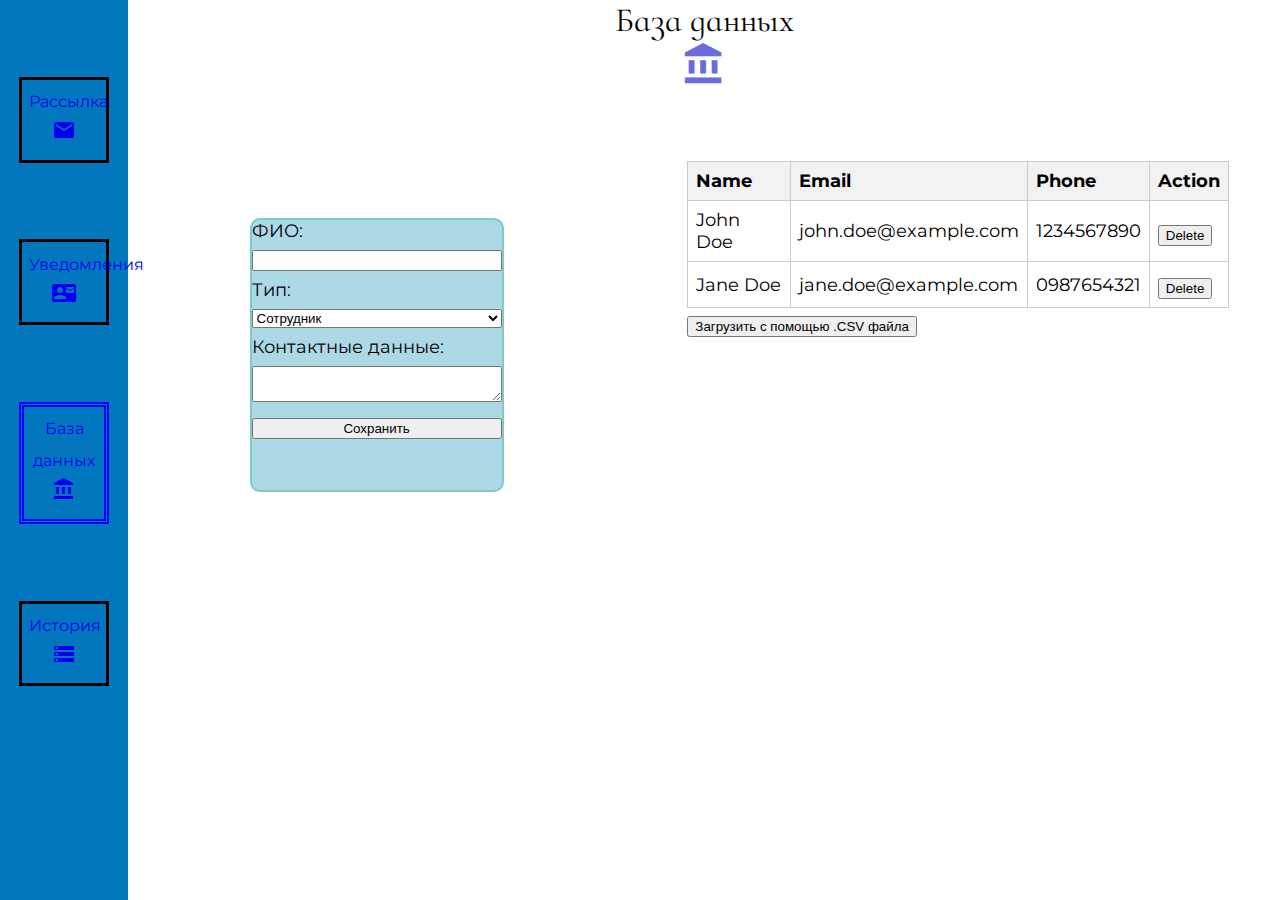
==== bd.html @ 76805e83 "initial commit" ====
<!DOCTYPE html>
<html>
<head>
    <link href="https://fonts.googleapis.com/icon?family=Material+Icons" rel="stylesheet">
    <link href='https://fonts.googleapis.com/css?family=Cormorant Infant' rel='stylesheet'>
    <link href='https://fonts.googleapis.com/css?family=Montserrat' rel='stylesheet'>
	<link rel="stylesheet" type="text/css" href="styles.css">
</head>
<body>
    <div class="left">
        <ul class="nav"> 
            <li><a href="sender.html">Рассылка<br>
                <i class="material-icons">mail</i>
            </a></li>
            <li><a href="notification.html">Уведомления<br>
                <i class="material-icons">contact_mail</i></a></li>
            <chosen><li>
                <a href="bd.html">База данных<br>
                    <i class="material-icons">account_balance</i>
                </a></li></chosen>
                <li><a href="history.html">История<br>
                    <i class="material-icons">storage</i></a></li>
        </ul>
    </div>
    <div class="head_title">
        <header>База данных<br>
        <i class="material-icons">account_balance</i>
        </header>
    </div>
    <div class="main">
        <div class="new_person">
            <div id="square">
                <form id="form">
                    <label for="fio">ФИО:</label>
                    <input type="text" id="fio" name="fio" required>
                    <label for="type">Тип:</label>
                    <select id="type" name="type">
                        <option value="employee">Сотрудник</option>
                        <option value="client">Клиент</option>
                    </select>
                    <label for="contact">Контактные данные:</label>
                    <textarea id="contact" name="contact" required></textarea>
                    <button type="submit">Сохранить</button>
                </form>
            </div>
            
        </div>
        <div class="table_person">
            <table id="myTable">
                <tr>
                    <th>Name</th>
                    <th>Email</th>
                    <th>Phone</th>
                    <th>Action</th>
                </tr>
                <tr>
                    <td>John Doe</td>
                    <td>john.doe@example.com</td>
                    <td>1234567890</td>
                    <td><button class="delete-btn">Delete</button></td>
                </tr>
                <tr>
                    <td>Jane Doe</td>
                    <td>jane.doe@example.com</td>
                    <td>0987654321</td>
                    <td><button class="delete-btn">Delete</button></td>
                </tr>
            </table>
            <button id="load-csv">Загрузить с помощью .CSV файла</button>    
        </div>
    </div>
    
    <script>
        document.querySelectorAll('.delete-btn').forEach(btn => {
            btn.addEventListener('click', function() {
                const row = this.parentNode.parentNode;
                row.parentNode.removeChild(row);
            });
        });
    </script>
</body>
</html>
---- styles.css ----
body {
    margin: 0;
    padding: 0;
    font-size: 100%;
}
.left {
    position: absolute;
    height: 100%;
    background-color: #0277bd;
    width: 10%;
}
.nav {
    margin: 0;
    padding: 0;
    list-style: none;
}
.nav chosen li {   
    border: 5px solid blue;
    border-style: double;

}
.nav li {    
    margin-top: 60%;
    margin-left: 15%;
    margin-right: 15%;
    margin-bottom: 60%;   
    border: 3px solid black;
    padding: 5%;
}

.nav li a {
    text-align: center; 
    display: block;
    line-height: 2em;
    width: 100%;
    text-decoration: none;
    font-family: 'Montserrat';
    font-size: 16px;
}
a:visited {
    color: black;
  }
.head_title {
    font-size: 34px;
    font-family: 'Cormorant Infant';
    text-align: center;
    width: 90%;
    margin-left: 10%;
}
.head_title header i{
    font-size: 46px;
    color: #6b6bdb;
}
.main {
    font-family: 'Montserrat';
    font-size: 18px;
    display: flex;
    width: 90%;
    margin-left: 15%;
    margin-top: 5%;
}
.main table {
    margin-right: 15%;
}
.new_person {
    width: 33%;
    margin-left: 5%;
}
.table_person {
    width: 47%;
    margin-left: 5%;
}
.text_area {
    width: 30%;
}
.text_area textarea {
    margin-top: 4%;
    width: 400px;
    height: 350px;
    background-color: #cfd8dc;
    border: 4px solid black;
    -webkit-border-radius: 10px;
    -moz-border-radius: 10px;
    border-radius: 10px;
}
.type_send {
    width: 25%;
    margin-left: 5%;
}
.type_client {
    width: 25%;
}
.send_img {
    width: 10%;
}
.send_img i {
    margin-left: 20%;
    font-size: 36px;
    margin-top: 40%;
}
.container {
    max-width: 1200px;
    margin: 0 auto;
    padding: 2rem;
}

form {
    display: flex;
    flex-wrap: wrap;
    margin-bottom: 2rem;
}

label,
input,
select,
textarea {
    flex-basis: 100%;
    margin-bottom: 0.5rem;
}

button {
    flex-basis: 100%;
    margin-top: 0.5rem;
}

table {
    width: 100%;
    border-collapse: collapse;
}

th, td {
    border: 1px solid #ccc;
    padding: 0.5rem;
    text-align: left;
}

th {
    background-color: #f2f2f2;
}
#notification-form {
    display: flex;
    flex-direction: column;
    align-items: center;
    margin-top: 50px;
  }
  
  #message-text {
    width: 500px;
    height: 200px;
    resize: vertical;
    padding: 10px;
    margin-bottom: 20px;
  }
  
  #recipient-type {
    display: flex;
    margin-bottom: 20px;
  }
  
  #recipient-type label {
    margin: 0 10px;
  }
  
  #message-type {
    display: flex;
    margin-bottom: 20px;
  }
  
  #message-type label {
    margin: 0 10px;
  }
  
  #attach-image {
    margin-bottom: 20px;
  }
#square {
    margin-top: 15%;
    width: 250px;
    height: 270px;
    background: #add8e6;
    border: 2px solid #80cbc4;
	border-radius: 10px 10px 10px 10px;
	-moz-border-radius: 10px 10px 10px 10px;
	-webkit-border-radius: 10px 10px 10px 10px;
}
#square a input{
    margin-top: 10%;
    margin-left: 10%;
}
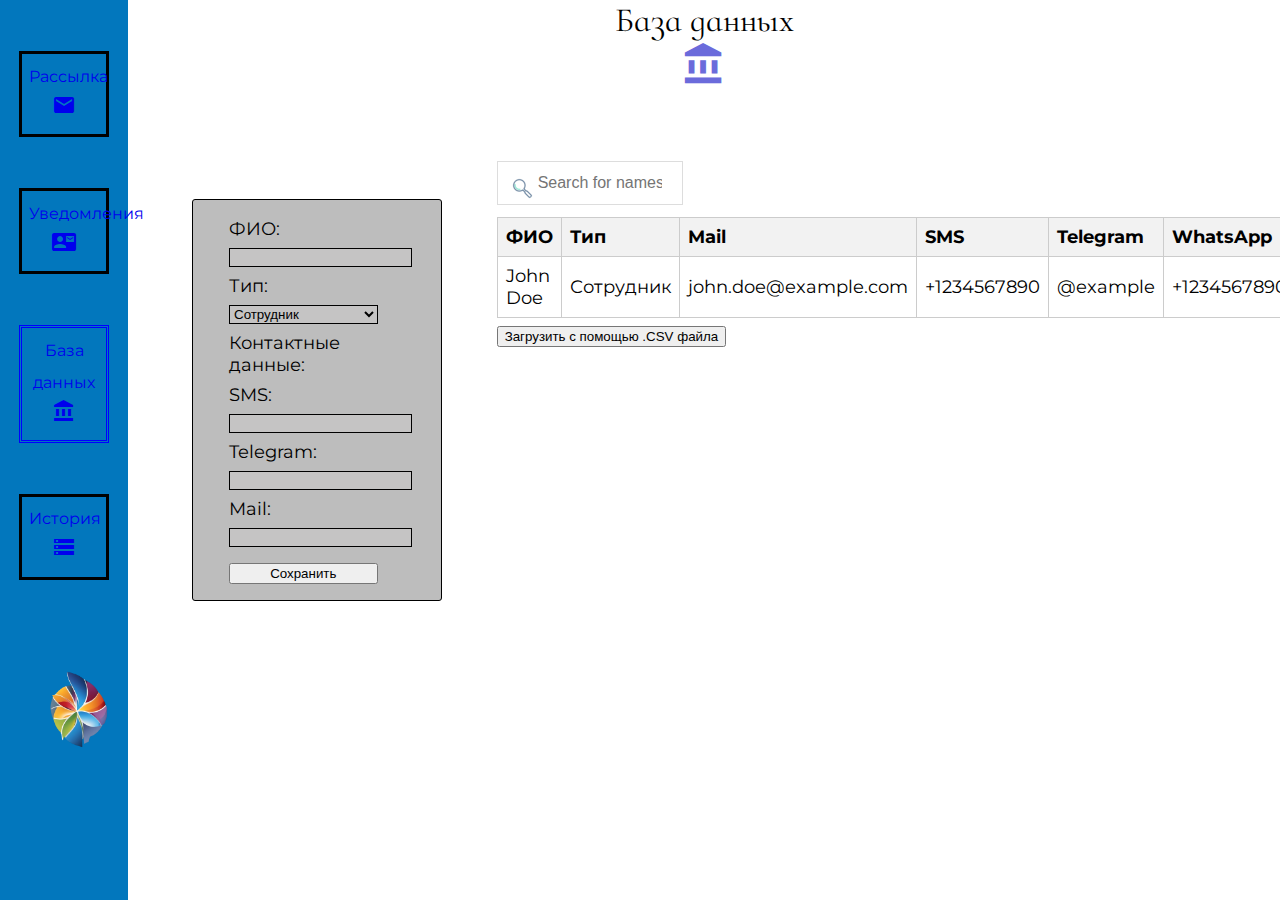
==== commit 9599178c: "Created web part of system" ====
--- a/bd.html
+++ b/bd.html
@@ -1,6 +1,8 @@
 <!DOCTYPE html>
 <html>
 <head>
+    <link rel="shortcut icon" href="logo.png" />
+    <title>База данных</title>
     <link href="https://fonts.googleapis.com/icon?family=Material+Icons" rel="stylesheet">
     <link href='https://fonts.googleapis.com/css?family=Cormorant Infant' rel='stylesheet'>
     <link href='https://fonts.googleapis.com/css?family=Montserrat' rel='stylesheet'>
@@ -20,6 +22,7 @@
                 </a></li></chosen>
                 <li><a href="history.html">История<br>
                     <i class="material-icons">storage</i></a></li>
+                <img src="logo.png" width="100" height="100"/>
         </ul>
     </div>
     <div class="head_title">
@@ -29,8 +32,8 @@
     </div>
     <div class="main">
         <div class="new_person">
-            <div id="square">
-                <form id="form">
+            <div id="square_form">
+                <form id="new_form">
                     <label for="fio">ФИО:</label>
                     <input type="text" id="fio" name="fio" required>
                     <label for="type">Тип:</label>
@@ -39,30 +42,36 @@
                         <option value="client">Клиент</option>
                     </select>
                     <label for="contact">Контактные данные:</label>
-                    <textarea id="contact" name="contact" required></textarea>
+                    <label for="sms">SMS:</label>
+                    <input type="text" id="sms" name="sms" required>
+                    <label for="telegram">Telegram:</label>
+                    <input type="text" id="telegram" name="telegram" required>
+                    <label for="mail">Mail:</label>
+                    <input type="text" id="mail" name="mail" required>
                     <button type="submit">Сохранить</button>
                 </form>
             </div>
             
         </div>
         <div class="table_person">
+            <input type="text" id="myInput" onkeyup="myFunction()" placeholder="Search for names..">
             <table id="myTable">
                 <tr>
-                    <th>Name</th>
-                    <th>Email</th>
-                    <th>Phone</th>
-                    <th>Action</th>
+                    <th>ФИО</th>
+                    <th>Тип</th>
+                    <th>Mail</th>
+                    <th>SMS</th>
+                    <th>Telegram</th>
+                    <th>WhatsApp</th>
+                    <th>Удаление</th>
                 </tr>
                 <tr>
                     <td>John Doe</td>
+                    <td>Сотрудник</td>
                     <td>john.doe@example.com</td>
-                    <td>1234567890</td>
-                    <td><button class="delete-btn">Delete</button></td>
-                </tr>
-                <tr>
-                    <td>Jane Doe</td>
-                    <td>jane.doe@example.com</td>
-                    <td>0987654321</td>
+                    <td>+1234567890</td>
+                    <td>@example</td>
+                    <td>+1234567890</td>
                     <td><button class="delete-btn">Delete</button></td>
                 </tr>
             </table>
@@ -77,6 +86,24 @@
                 row.parentNode.removeChild(row);
             });
         });
+        function myFunction() {
+            var input, filter, table, tr, td, i, txtValue;
+            input = document.getElementById("myInput");
+            filter = input.value.toUpperCase();
+            table = document.getElementById("myTable");
+            tr = table.getElementsByTagName("tr");
+            for (i = 0; i < tr.length; i++) {
+                td = tr[i].getElementsByTagName("td")[0];
+                if (td) {
+                    txtValue = td.textContent || td.innerText;
+                    if (txtValue.toUpperCase().indexOf(filter) > -1) {
+                        tr[i].style.display = "";
+                    } else {
+                        tr[i].style.display = "none";
+                    }
+                }
+            }
+        }
     </script>
 </body>
 </html>
--- a/styles.css
+++ b/styles.css
@@ -15,16 +15,23 @@
     list-style: none;
 }
 .nav chosen li {   
-    border: 5px solid blue;
+    border: 3px solid blue;
     border-style: double;
 
 }
 .nav li {    
-    margin-top: 60%;
+    margin-top: 40%;
     margin-left: 15%;
     margin-right: 15%;
-    margin-bottom: 60%;   
+    margin-bottom: 40%;   
     border: 3px solid black;
+    padding: 5%;
+}
+.nav img {    
+    margin-top: 20%;
+    margin-left: 15%;
+    margin-right: 15%;
+    margin-bottom: 20%;   
     padding: 5%;
 }
 
@@ -55,7 +62,7 @@
     font-family: 'Montserrat';
     font-size: 18px;
     display: flex;
-    width: 90%;
+    width: 85%;
     margin-left: 15%;
     margin-top: 5%;
 }
@@ -63,11 +70,11 @@
     margin-right: 15%;
 }
 .new_person {
-    width: 33%;
-    margin-left: 5%;
+    display: flex;
+    width: 23%;
 }
 .table_person {
-    width: 47%;
+    width: 57%;
     margin-left: 5%;
 }
 .text_area {
@@ -98,11 +105,6 @@
     font-size: 36px;
     margin-top: 40%;
 }
-.container {
-    max-width: 1200px;
-    margin: 0 auto;
-    padding: 2rem;
-}
 
 form {
     display: flex;
@@ -110,16 +112,22 @@
     margin-bottom: 2rem;
 }
 
-label,
-input,
-select,
-textarea {
-    flex-basis: 100%;
+#new_form label { 
+    vertical-align: center;
+    flex-basis: 70%;
+    margin-bottom: 0.5rem;
+}
+
+#new_form input, select, textarea {
+    border: 1px solid black;
+    background-color: #c5c4c4;
+    vertical-align: center;
+    flex-basis: 70%;
     margin-bottom: 0.5rem;
 }
 
 button {
-    flex-basis: 100%;
+    flex-basis: 70%;
     margin-top: 0.5rem;
 }
 
@@ -137,42 +145,6 @@
 th {
     background-color: #f2f2f2;
 }
-#notification-form {
-    display: flex;
-    flex-direction: column;
-    align-items: center;
-    margin-top: 50px;
-  }
-  
-  #message-text {
-    width: 500px;
-    height: 200px;
-    resize: vertical;
-    padding: 10px;
-    margin-bottom: 20px;
-  }
-  
-  #recipient-type {
-    display: flex;
-    margin-bottom: 20px;
-  }
-  
-  #recipient-type label {
-    margin: 0 10px;
-  }
-  
-  #message-type {
-    display: flex;
-    margin-bottom: 20px;
-  }
-  
-  #message-type label {
-    margin: 0 10px;
-  }
-  
-  #attach-image {
-    margin-bottom: 20px;
-  }
 #square {
     margin-top: 15%;
     width: 250px;
@@ -187,3 +159,32 @@
     margin-top: 10%;
     margin-left: 10%;
 }
+#square_form {
+    margin-top: 15%;
+    width: 300px;
+    height: 400px;
+    background: #bdbdbd;
+    border: 1px solid black;
+	border-radius: 3px 3px 3px 3px;
+	-moz-border-radius: 3px 3px 3px 3px;
+	-webkit-border-radius: 3px 3px 3px 3px;
+}
+#square_form form {
+    margin-left: 2em;
+    margin-top: 1em;
+
+}
+#new_form {
+    padding: 50% auto;
+    align-items: center;
+}
+#myInput {
+    background-image: url('search.png'); 
+    background-position: 10px 12px; 
+    background-repeat: no-repeat; 
+    width: 20%; 
+    font-size: 16px;
+    padding: 12px 20px 12px 40px; 
+    border: 1px solid #ddd; 
+    margin-bottom: 12px; 
+  }
